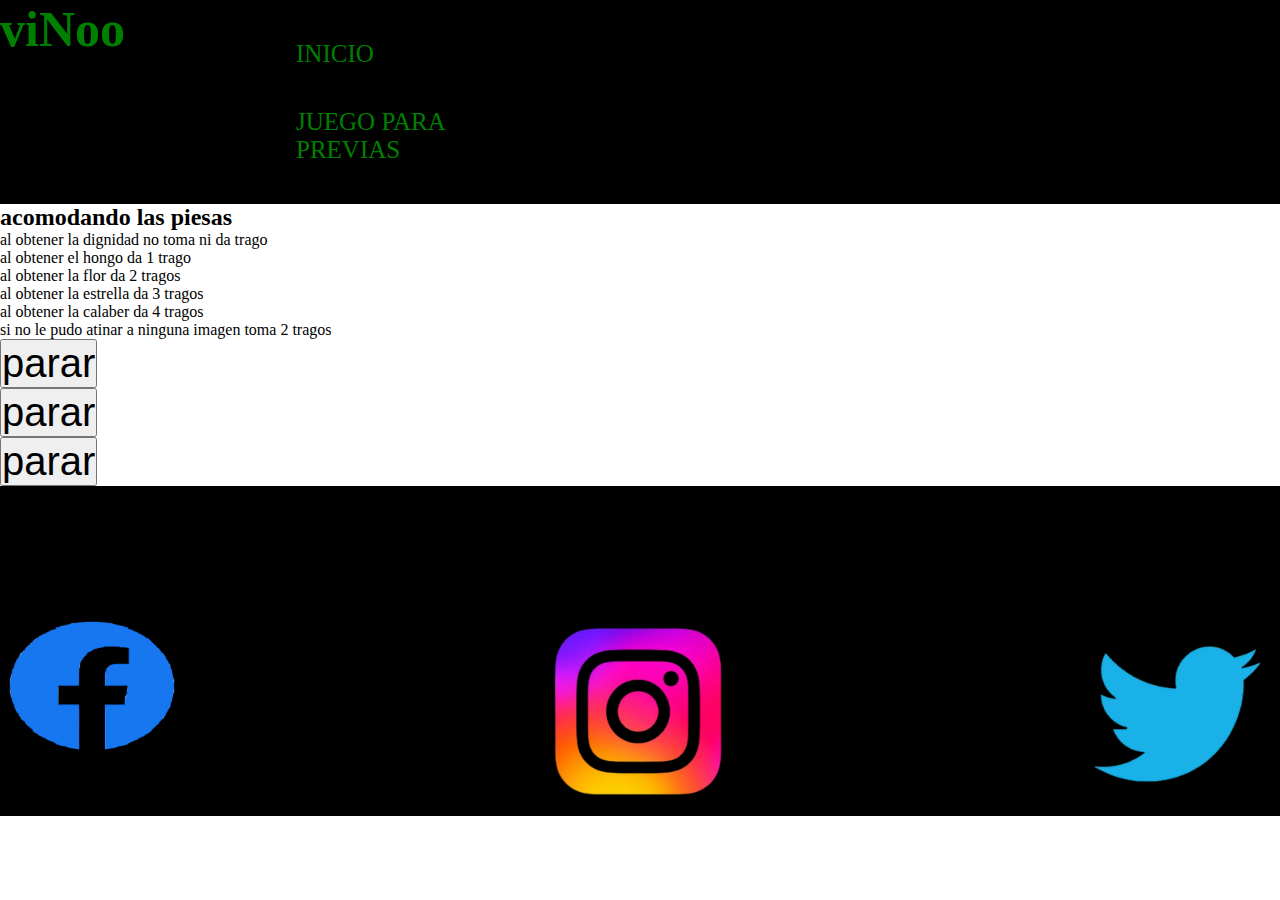
==== index/acomodarlaspiesas.html @ c27f7c5d "agregue el juego de adivinar el numero y le puse notificaciones a las cosas" ====
<!DOCTYPE html>
<html lang="es">
<head>
    <meta charset="UTF-8">
    <meta http-equiv="X-UA-Compatible" content="IE=edge">
    <meta name="viewport" content="width=device-width, initial-scale=1.0">
    <title>viNoo</title>
    <link rel="stylesheet" href="../css/apuestas.css">
</head>
<body>
   <header class="header">
        <h1>viNoo</h1>

        <ul class="accesos">
            <li class="accesos_link1"> <a href="../index.html"> inicio</a></li>
            <li class="accesos_link4"> <a href="./juegos.html"> juego para previas</a></li>
        </ul>
    </header>
    <main>

        <h2>acomodando las piesas</h2>
        <p> al obtener la dignidad no toma ni da trago</p>
        <p> al obtener el hongo da 1 trago</p>
        <p> al obtener la flor da 2 tragos</p>
        <p> al obtener la estrella da 3 tragos</p>
        <p> al obtener la calaber da 4 tragos</p>
        <p> si no le pudo atinar a ninguna imagen toma 2 tragos</p>
        
        <div>
            <button>parar</button>
        </div>
        <div>
            <button>parar</button>
        </div>
        <div>
            <button>parar</button>
        </div>
    </main>

    <footer>
        <h2>nuestras redes</h2>
        <div class="redes"> 
            <a href="#"> <img  src="../imagenes/facebook_prev_ui.png" alt="facebook"> </a>
            <a href="#"><img  src="../imagenes/instagram_prev_ui.png" alt=""> </a>
            <a href="#"> <img  src="../imagenes/twitter_prev_ui.png" alt="" > </a>
        </div>
       </footer>
       <script src="../js/acomodarlaspiesas.js"></script>
</body>
---- css/apuestas.css ----
*{
    margin: 0;
    padding: 0;
}



header {
   background-color: black;
    display: grid;
    height: 100%;
    grid-template-columns: 1fr 1fr 1fr 1fr 1fr;
    grid-template-rows:  1fr ;
    
}

h1{
    font-size: 50px;
    color: green;
}

.header img {
    grid-column: 2/3;
    grid-row: 1/1;
}

li {
    font-size: 25px;
    color: green;
    margin: 40px;
    list-style-type: none;
}
.accesos a {
    color: green;
    text-decoration: none;
    text-transform: uppercase;
    display: inline-block;

}







.preguntas{
    height: 200px;
}

label{
    font-size: 40px;
}

input{
    height: 40px;
    font-size: 40px;
}
button{
    font-size: 40px;
}







footer {
    background-color: black;
}

.redes {
    display: flex;
    justify-content: space-between;
}

.redes img{
width: 200px;
margin-top: 100px;
}



/*footer*/

.juegos {
    background-color: rgb(43, 18, 43);;
    display: flex;
}

.juegos div {
  display: flex;
  flex-direction: column;
}


.juegos img {
    margin: 80px; border: solid;
}

.juegos h3 {
    color: aliceblue;;
    font-size: 30px;
}
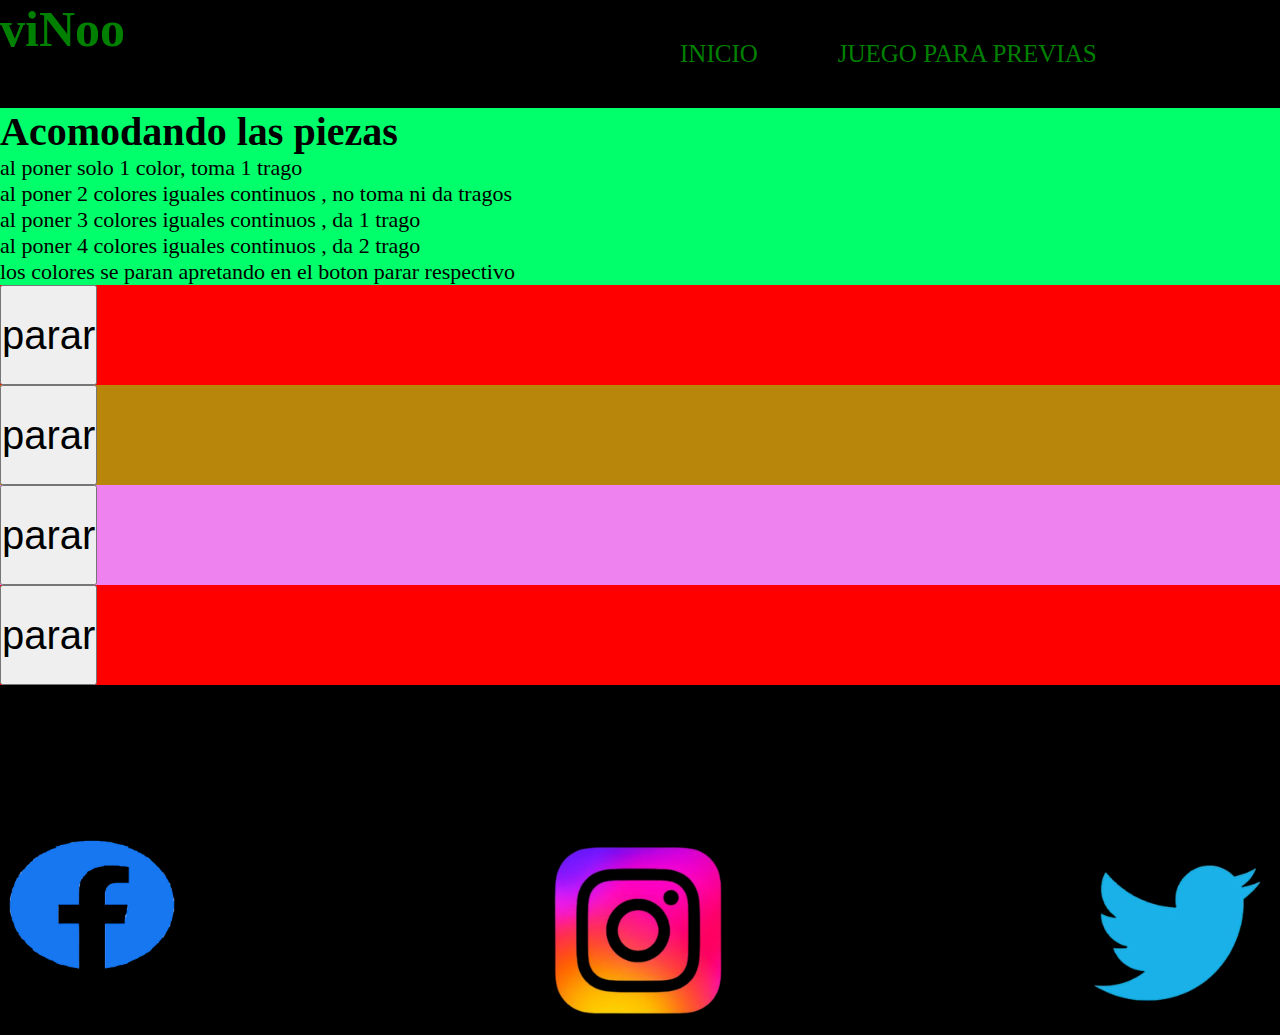
==== commit d6bf48ee: "agregue el juego de acomodar los colores" ====
--- a/index/acomodarlaspiesas.html
+++ b/index/acomodarlaspiesas.html
@@ -18,23 +18,35 @@
     </header>
     <main>
 
-        <h2>acomodando las piesas</h2>
-        <p> al obtener la dignidad no toma ni da trago</p>
+        <h2>Acomodando las piezas</h2>
+        <p>al poner solo 1 color, toma 1 trago</p>
+        <p>al poner 2 colores iguales continuos , no toma ni da tragos</p>
+        <p>al poner 3 colores iguales continuos , da 1 trago</p>
+        <p>al poner 4 colores iguales continuos , da 2 trago</p>
+        <p>los colores se paran apretando en el boton parar respectivo</p>
+
+
+        <!--<p> al obtener la dignidad no toma ni da trago</p>
         <p> al obtener el hongo da 1 trago</p>
         <p> al obtener la flor da 2 tragos</p>
         <p> al obtener la estrella da 3 tragos</p>
         <p> al obtener la calaber da 4 tragos</p>
         <p> si no le pudo atinar a ninguna imagen toma 2 tragos</p>
+        queria ponerlo con las imagenes , pero no me tomaba la imagen , asi que decidi dejarlo asi -->
         
-        <div>
-            <button>parar</button>
+        <div id="parar_uno" >
+            <button id="arriba">parar</button>
         </div>
-        <div>
-            <button>parar</button>
+        <div id="parar_dos">
+            <button id="medio">parar</button>
         </div>
-        <div>
-            <button>parar</button>
+        <div id="parar_tres">
+            <button id="abajo">parar</button>
         </div>
+        <div id="parar_cuatro">
+            <button id="cuatro">parar</button>
+        </div>
+    
     </main>
 
     <footer>
--- a/css/apuestas.css
+++ b/css/apuestas.css
@@ -38,10 +38,16 @@
 
 }
 
-
-
-
-
+main{
+    background-color: rgb(0, 255, 106);
+}
+h2{
+    font-size: 40px;
+}
+
+p{
+    font-size: 22px;
+}
 
 
 .preguntas{
@@ -102,4 +108,161 @@
 .juegos h3 {
     color: aliceblue;;
     font-size: 30px;
-}+}
+
+
+
+#arriba{
+    height: 100px;
+}
+#medio{
+    height: 100px;
+
+}
+#abajo{
+    height: 100px;
+
+}
+#cuatro{
+    height: 100px;
+
+}
+
+#parar_uno {
+    /*background-image: url(./fotos/estrella\ arriba.png);*/
+    /*background-image: url(./fotos/calabera\ arriba.png);  */
+    background-color: red;
+}
+
+#parar_dos{
+background-color:darkgoldenrod ;
+}
+
+#parar_tres{
+    background-color: green;
+}
+
+#parar_cuatro{
+    background-color: blue;
+}
+
+
+
+@media only screen and (min-width: 320px ) and (max-width: 800px){
+
+    .header {
+        background-color: black;
+        display: grid;
+        grid-template-columns: 1fr 1fr 1fr ;
+        grid-template-rows: 1fr  1fr;
+    }
+    
+    input {
+        height: auto;
+        font-size: 25px;
+    }
+
+    .accesos {
+        display: flex;
+        grid-row: 2/3;
+        grid-column: 1/3;
+        flex-direction: column;
+    }
+    
+    .main{
+        display: flex;
+        flex-direction: column-reverse;
+    }
+    
+    #mostrarCarrito_tabla{
+        display: flex;
+        flex-direction: column;
+    }
+    
+    th {
+        padding: 3px;
+        color: beige;
+    }
+    tr {
+        display: flex;
+        justify-content: space-between;    
+    }
+    td {
+       
+        padding: 15px;
+        color: beige;
+    }
+    
+    
+    .redes{
+        display: flex;
+        justify-content: space-evenly;
+    }
+    
+    .redes img {
+        width: 50px;
+        margin-top: 40px;
+    }
+    
+    }
+    
+    
+    @media only screen and (min-width: 800px ) and (max-width: 1000px){
+    
+        .header {
+            background-color: black;
+            display: grid;
+            grid-template-columns: 1fr 1fr 1fr ;
+            grid-template-rows: 1fr  1fr;
+        }
+        
+        .accesos {
+            display: flex;
+            grid-row: 1/4;
+            grid-column: 3/4;
+            flex-direction: column;
+        }
+    
+        #mostrarCarrito_tabla{
+            display: flex;
+            flex-direction: column;
+        }
+        
+        th {
+            padding: 3px;
+            color: beige;
+        }
+        tr {
+            display: flex;
+            justify-content: space-between;    
+        }
+        td {
+           
+            padding: 15px;
+            color: beige;
+        }
+    
+        .redes img {
+            width: 90px;
+            margin-top: 60px;
+        }
+    
+    }
+    
+    @media only screen and (min-width: 1001px ) {
+    
+        .header {
+            background-color: black;
+            display: grid;
+            grid-template-columns: 1fr 1fr 1fr 1fr ;
+            grid-template-rows: 1fr ;
+        }
+        
+        .accesos {
+            display: flex;
+            
+            grid-column: 3/5;
+            flex-direction: row;
+        }
+    
+    }